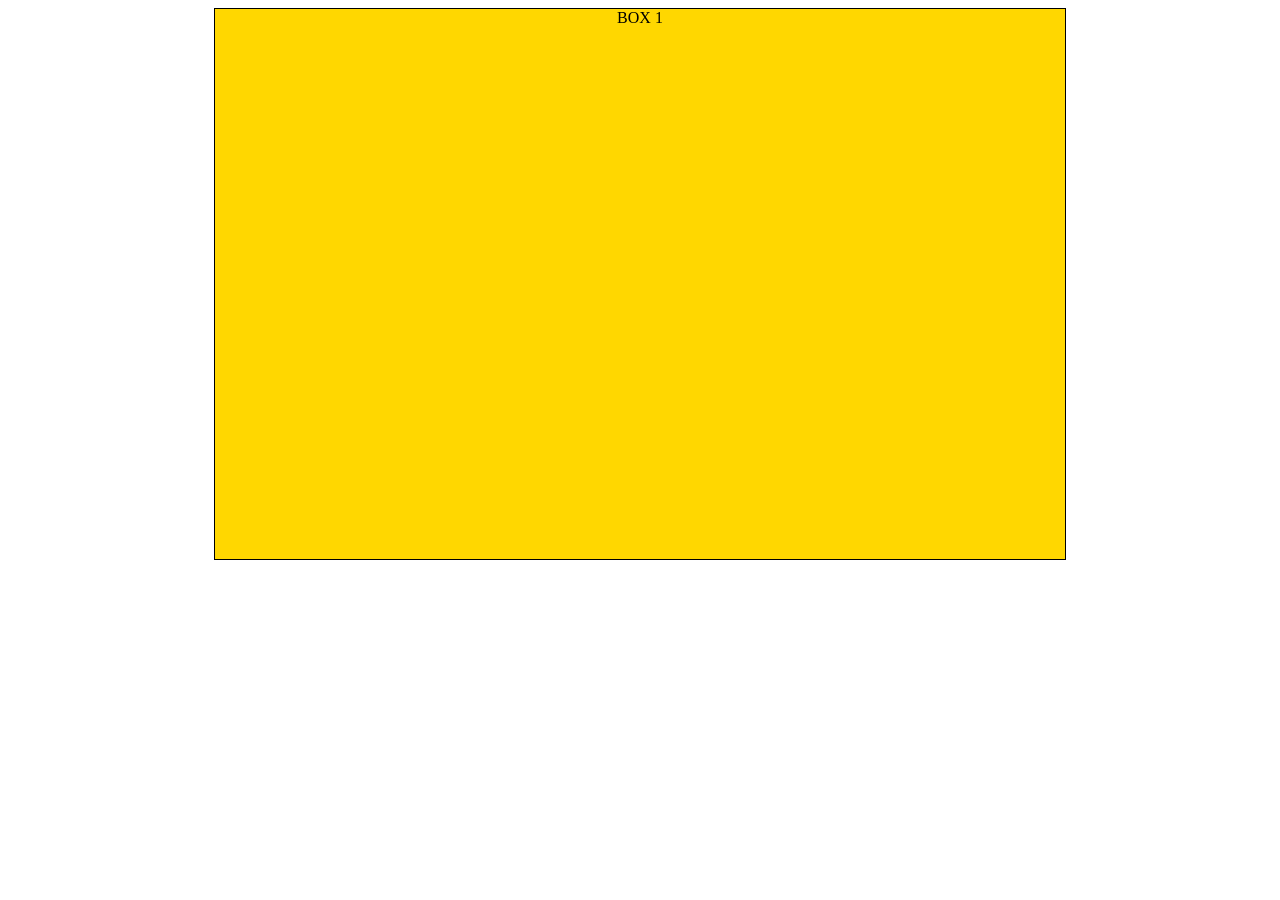
==== gridlay.html @ f8945e32 "react" ====
<!DOCTYPE html>
<html lang="en">
<head>
    <meta charset="UTF-8">
    <meta name="viewport" content="width=device-width, initial-scale=1.0">
    <title>Document</title>
    <link rel="stylesheet" href="grid.css">
</head>
<body >
    <div class="container">
        <div class="box">BOX 1</div>
        <!-- <div class="box">BOX 2</div> -->
        <!-- <div class="box">BOX 3</div> -->
    </div>
</body>
</html>
---- grid.css ----
.box{
    border: 1px solid black;
    height: 550px;
    width: 850px;
    background-color: gold;
    text-align: center;
    margin: auto;
}
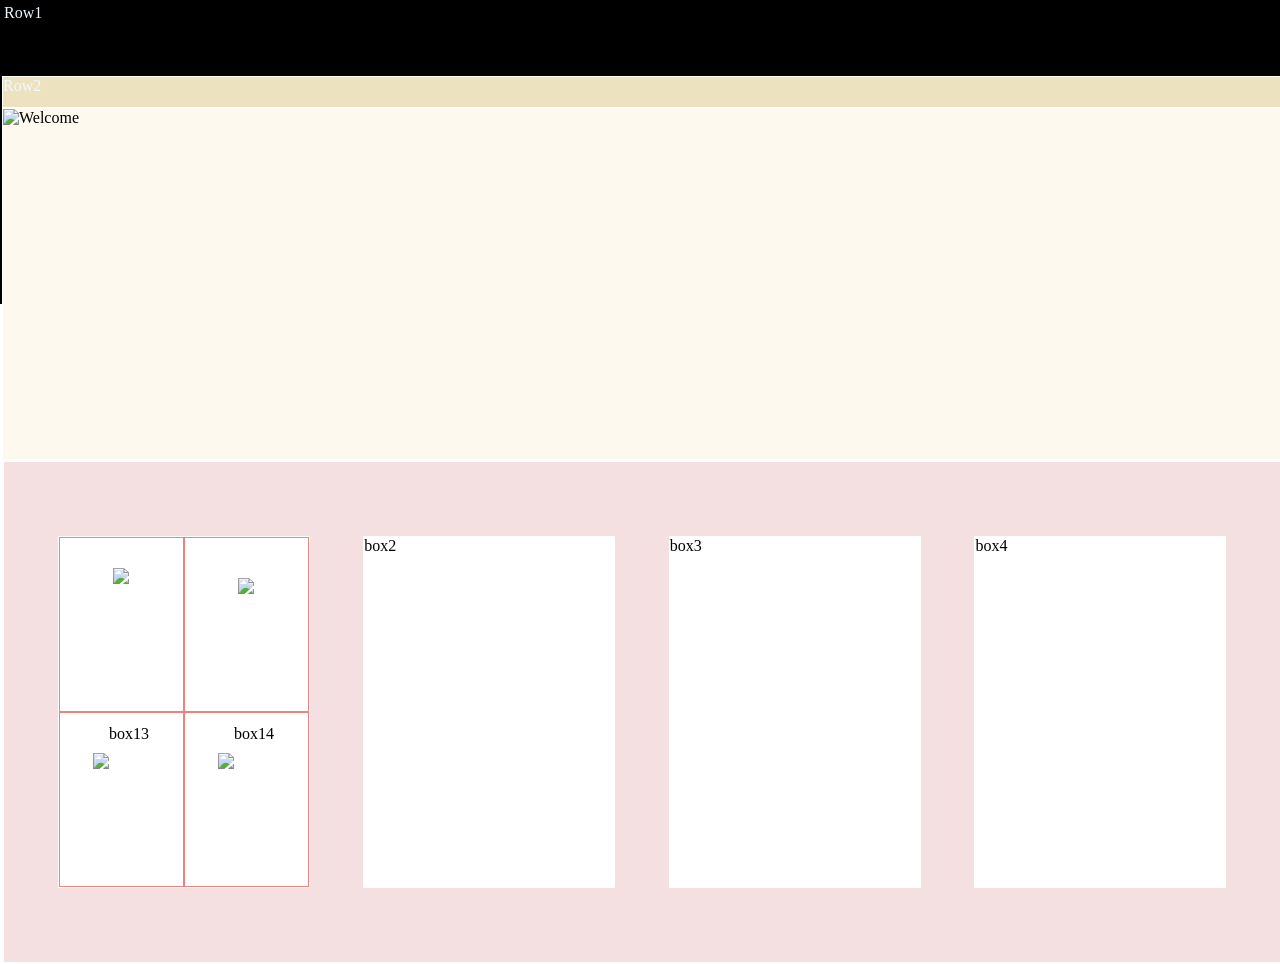
==== commit cf54f5d5: "add reactwork" ====
--- a/gridlay.html
+++ b/gridlay.html
@@ -4,13 +4,32 @@
     <meta charset="UTF-8">
     <meta name="viewport" content="width=device-width, initial-scale=1.0">
     <title>Document</title>
-    <link rel="stylesheet" href="grid.css">
+    <link href="grid.css" rel="stylesheet">
 </head>
-<body >
+<body>
     <div class="container">
-        <div class="box">BOX 1</div>
-        <!-- <div class="box">BOX 2</div> -->
-        <!-- <div class="box">BOX 3</div> -->
+        <div class="row1">Row1</div>
+        <div class="row2">Row2</div>
+        <div class="row3">
+            <img  src="https://images-eu.ssl-images-amazon.com/images/G/31/LEO/Jup24/Phase1/2/FDFO_bank_PC_Header_1500x30055.gif" alt="Welcome">
+        </div>
+        <div class="row4">
+
+            <div class="row41">
+                <div class="row411"><img src="https://m.media-amazon.com/images/I/4178xMUDCSL.SR480,440.jpg" style="height: 100px; position: relative; top: 20px;"></div>
+                <div class="row412"><img src="https://m.media-amazon.com/images/I/31HDiiyF7qL.SR480,440.jpg" style="height: 90px; position: relative; top: 30px;"></div>
+                <div class="row413"><img src="https://m.media-amazon.com/images/I/31g6Jh1ma9L.SR480,440.jpg" style="height: 90px; position: relative; top: 30px;">box13</div>
+                <div class="row414"><img src="https://m.media-amazon.com/images/I/31H3RGxnFHL.SR480,440.jpg" style="height: 90px; position: relative; top: 30px;">box14</div>
+
+            </div>
+            <div class="row42">box2</div>
+            <div class="row43">box3</div>
+            <div class="row44">box4</div>
+
+
+
+        </div>
+
     </div>
 </body>
 </html>
--- a/grid.css
+++ b/grid.css
@@ -1,8 +1,71 @@
-.box{
-    border: 1px solid black;
-    height: 550px;
-    width: 850px;
-    background-color: gold;
+body{
+   
+    margin: 0;
+}
+.container{
+    display:grid;
+    grid-template-columns: repeat(12,1fr);
+    grid-template-rows: repeat(6,1fr);
+    height: 300px;
+    width: 100%;
+    border: 2px solid rgb(0, 0, 0);
+}
+
+.row1{
+    grid-row-start: 1;
+    grid-row-end: 2;                          
+    grid-column-start: 1;
+    grid-column-end: 13;
+    background-color: black;
+    color: aliceblue;
+    height: 70px;
+    border: 2px solid rgb(0, 0, 0);
+    /*grid-row:1/2
+    grid-column:1/13*/
+}
+.row2{
+    grid-row:2/3;
+    grid-column:1/13;
+    background-color: rgb(237, 226, 192);
+    color: aliceblue;
+    height: 30px;
+    border: 1px solid rgb(255, 255, 255);
+}
+.row3{
+    grid-row: 3/4;
+    grid-column: 1/13;
+    height: 350px;
+    background-color:rgb(253, 249, 238) ;
+    border: 1px solid rgb(255, 255, 255);
+}
+.row4{
+    grid-row: 4/5;
+    grid-column: 1/13;
+    height: 500px;
+    background-color:rgb(244, 224, 224) ;
+    border: 2px solid rgb(255, 255, 255);
+    display: flex;
+    justify-content: space-evenly;
+    align-items: center;
+    
+}
+.row41,.row42,.row43,.row44{
+height: 350px;
+width: 250px;
+background-color: white;
+border: 1px solid white;
+
+}
+.row41{
+    display: grid;
+    grid-template-columns: repeat(2,1fr);
+    grid-template-rows: repeat(2,1fr);
     text-align: center;
-    margin: auto;
+}
+.row411,.row412,.row413,.row414{
+  
+    border: 1px solid lightcoral;
+    padding: 10px;
+    
+
 }
